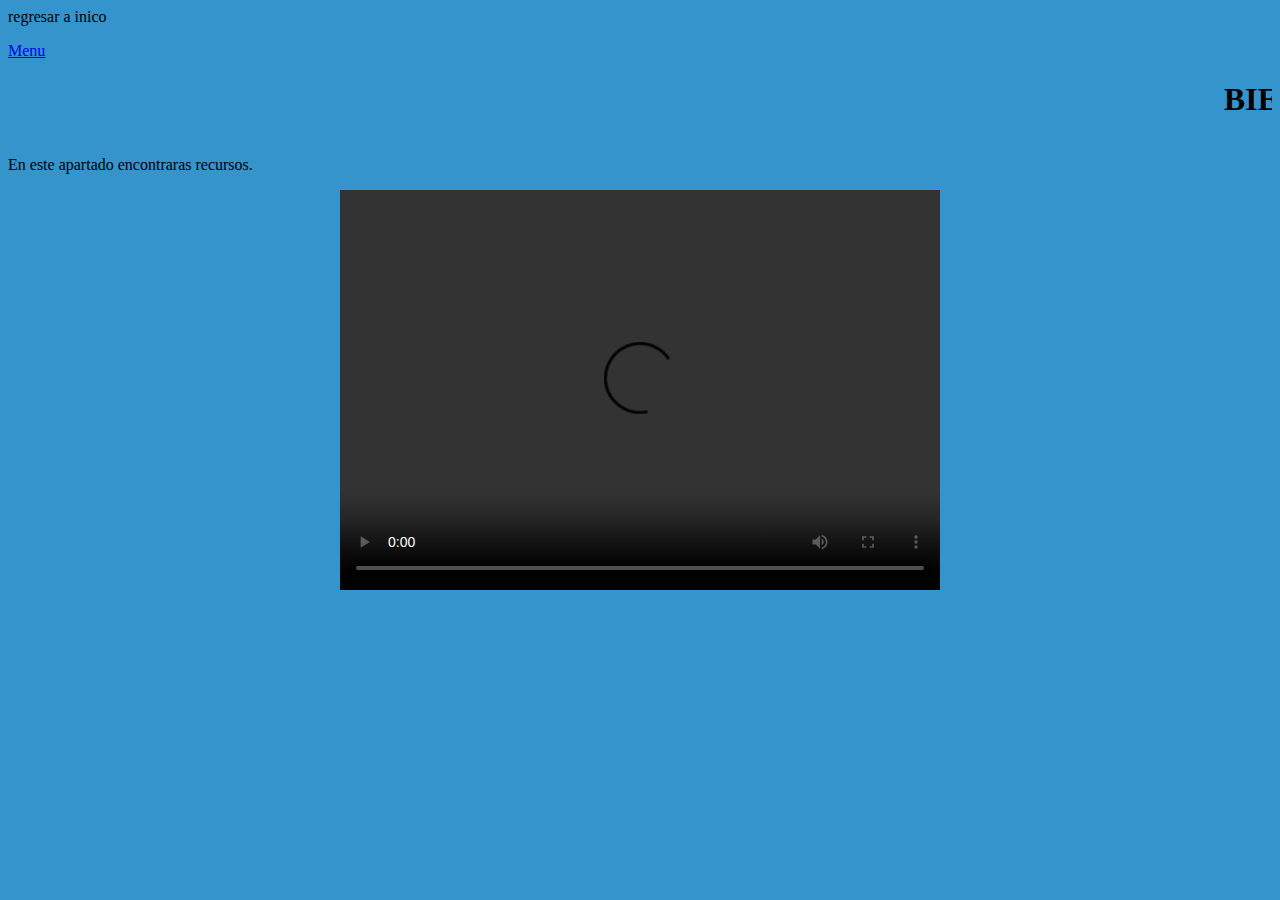
==== videos.html @ 33479d14 "Add files via upload" ====
<html>

<head>
   <title> mantenimiento preventivo para tu pc</title>
<head>


<body>   
<p>regresar a inico</p>
<a href="index.html" class="item">Menu</a>

<center>
  <marquee><h1> BIENVENIDOS </h1></marquee>
</center>
<p>En este apartado encontraras recursos.</p>
<center>
<style> body { background-color: #3594cb;} 

</style>
<video src="mantenimiento.mp4" width="600" height="400" controls>
<p>Bienvenidos.</p>
</video>


</body> 

</html>
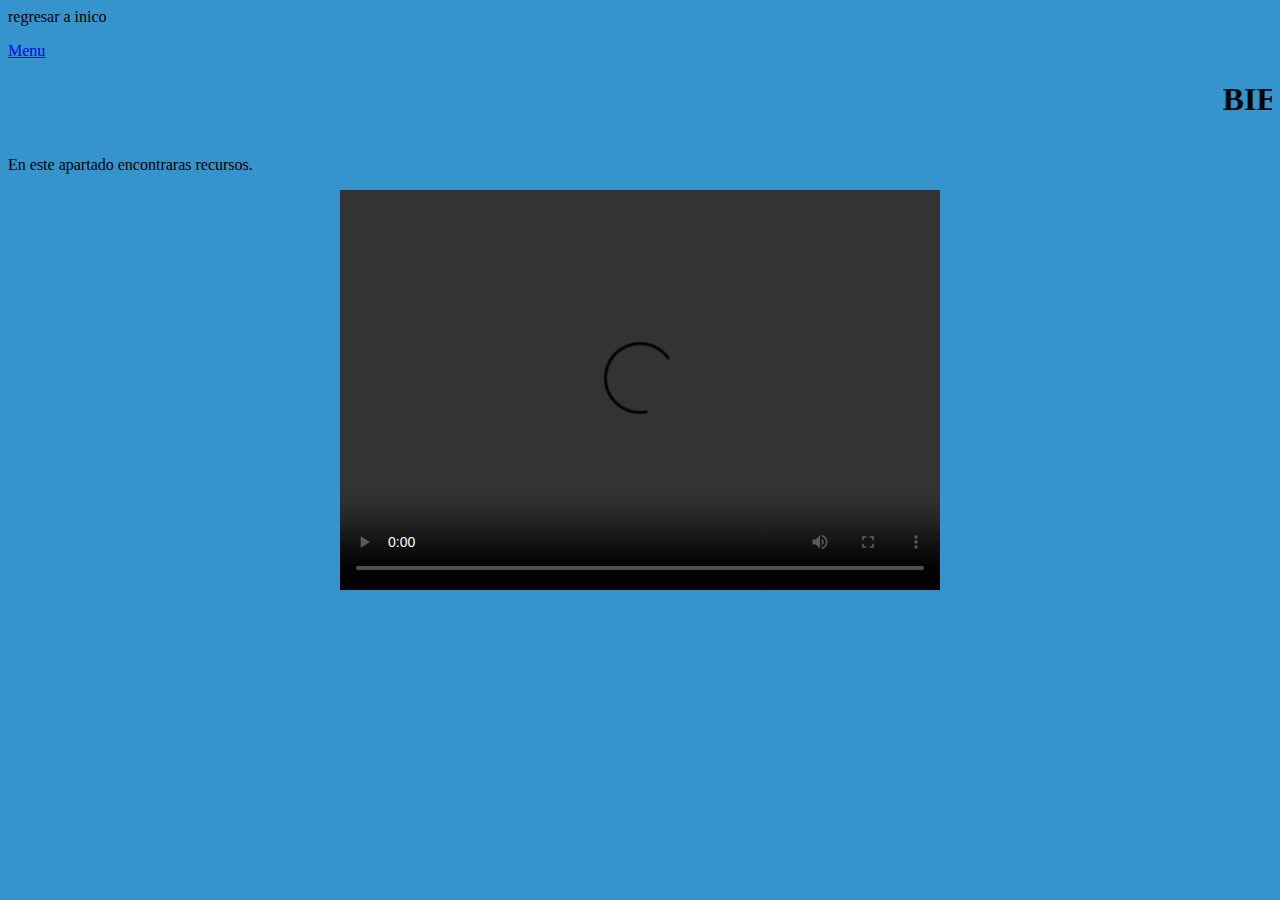
==== commit 224a9fff: "Add files via upload" ====
--- a/videos.html
+++ b/videos.html
@@ -17,7 +17,7 @@
 <style> body { background-color: #3594cb;} 
 
 </style>
-<video src="mantenimiento.mp4" width="600" height="400" controls>
+<video src="video2 (2).mp4" width="600" height="400" controls>
 <p>Bienvenidos.</p>
 </video>
 
